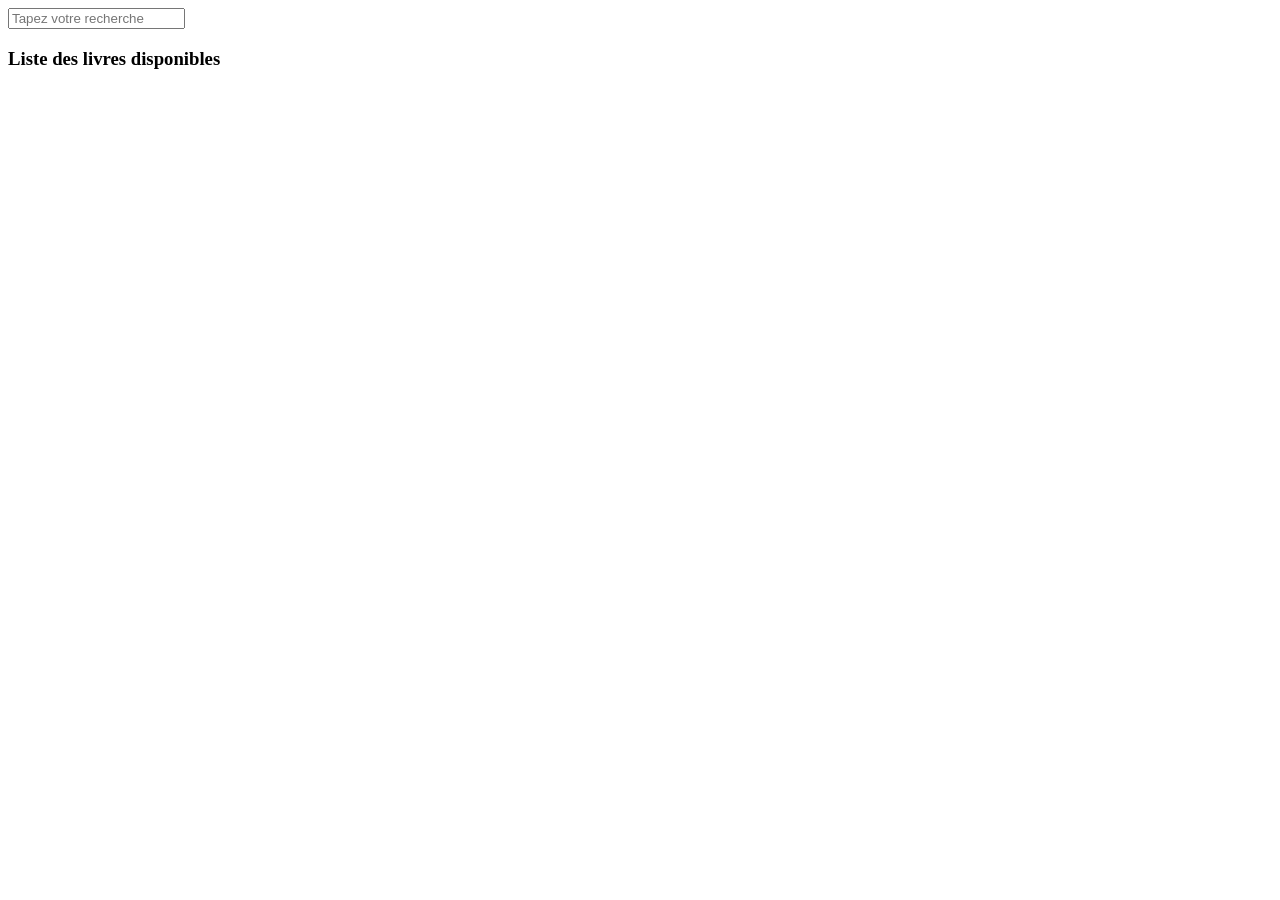
==== src/main/resources/static/browse.html @ 883f459a "FRONT-END : Affichage de la liste de livres via JS fetch" ====
<!DOCTYPE html>
<html lang="fr">
<head>
    <meta charset="UTF-8">
    <meta name="viewport" content="width=device-width, initial-scale=1.0">
    <title>Parcourir les livres</title>

    <script src="book-loader.js" defer></script>

</head>

<body>

<div id="rb">
    <input type="text" id="bdr" placeholder="Tapez votre recherche" title="Tapez votre recherche">
</div>

<h3>Liste des livres disponibles</h3>

<div>
    <ul id="bookList">
    </ul>
</div>

</body>
</html>
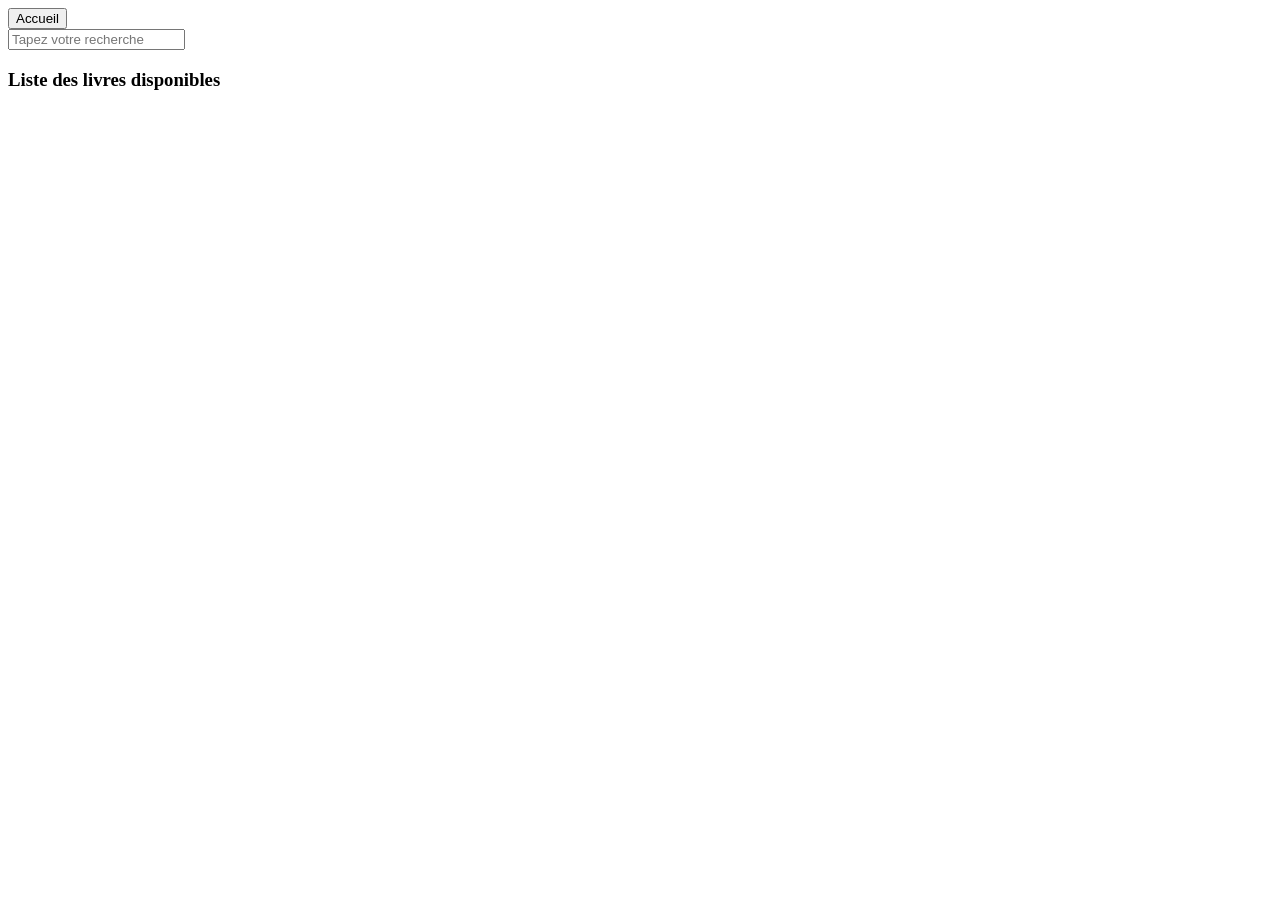
==== commit ba745b25: "Ajout du bouton de fermeture du la fenêtre modale. Ajout du bouton accueil sur la proge parcourir. A" ====
--- a/src/main/resources/static/browse.html
+++ b/src/main/resources/static/browse.html
@@ -4,12 +4,14 @@
     <meta charset="UTF-8">
     <meta name="viewport" content="width=device-width, initial-scale=1.0">
     <title>Parcourir les livres</title>
-
+    <link rel="stylesheet" href="style.css">
     <script src="book-loader.js" defer></script>
 
 </head>
 
 <body>
+
+<button id="homeBtn">Accueil</button>
 
 <div id="rb">
     <input type="text" id="bdr" placeholder="Tapez votre recherche" title="Tapez votre recherche">
@@ -22,5 +24,23 @@
     </ul>
 </div>
 
+
+<div id="modalOverlay" class="hidden"> <div class="modal-box">
+        
+        <span id="closeModal" style="cursor:pointer; float:right; font-size:20px;">&times;</span>
+
+        <h3 id="modalTitle"></h3>
+        
+        <img id="modalImage" src="" alt="Couverture">
+        
+        <p>Auteur : <span id="modalAuthor"></span></p>
+        <p>Stock : <span id="modalStock"></span></p>
+        <p><span id = modalSummary></span></p>
+
+        <button id="modalBorrowBtn">Confirmer l'emprunt</button>
+    </div>
+
+</div>
+
 </body>
 </html>
--- a/src/main/resources/static/style.css
+++ b/src/main/resources/static/style.css
@@ -0,0 +1,47 @@
+#logoutBtn {
+    display:none;
+
+}
+
+#signinBtn {
+    display:none;
+    }
+
+#modalOverlay {
+    position: fixed;
+    display: none;
+    align-items: center;
+    justify-content:center;
+    width: 100%;
+    height: 100%;
+    top: 0;
+    left: 0;
+    right: 0;
+    bottom: 0;
+    background-color: rgba(0, 0, 0, 0.5); /* Fond noir avec une légère opacité */
+    z-index: 2; 
+    cursor: pointer; 
+}
+
+.modal-box {
+    position:fixed;
+    background-color: white;
+    margin: auto;
+    width: 50%;
+    padding: 10px;
+    top: 0;
+    left: 0;
+    right: 0;
+    bottom: 0;
+    
+}
+
+#modalImage {
+    display: block;
+    margin-left: auto;
+    margin-right: auto;
+    width: 40%;
+    padding: 10px;
+    
+}
+
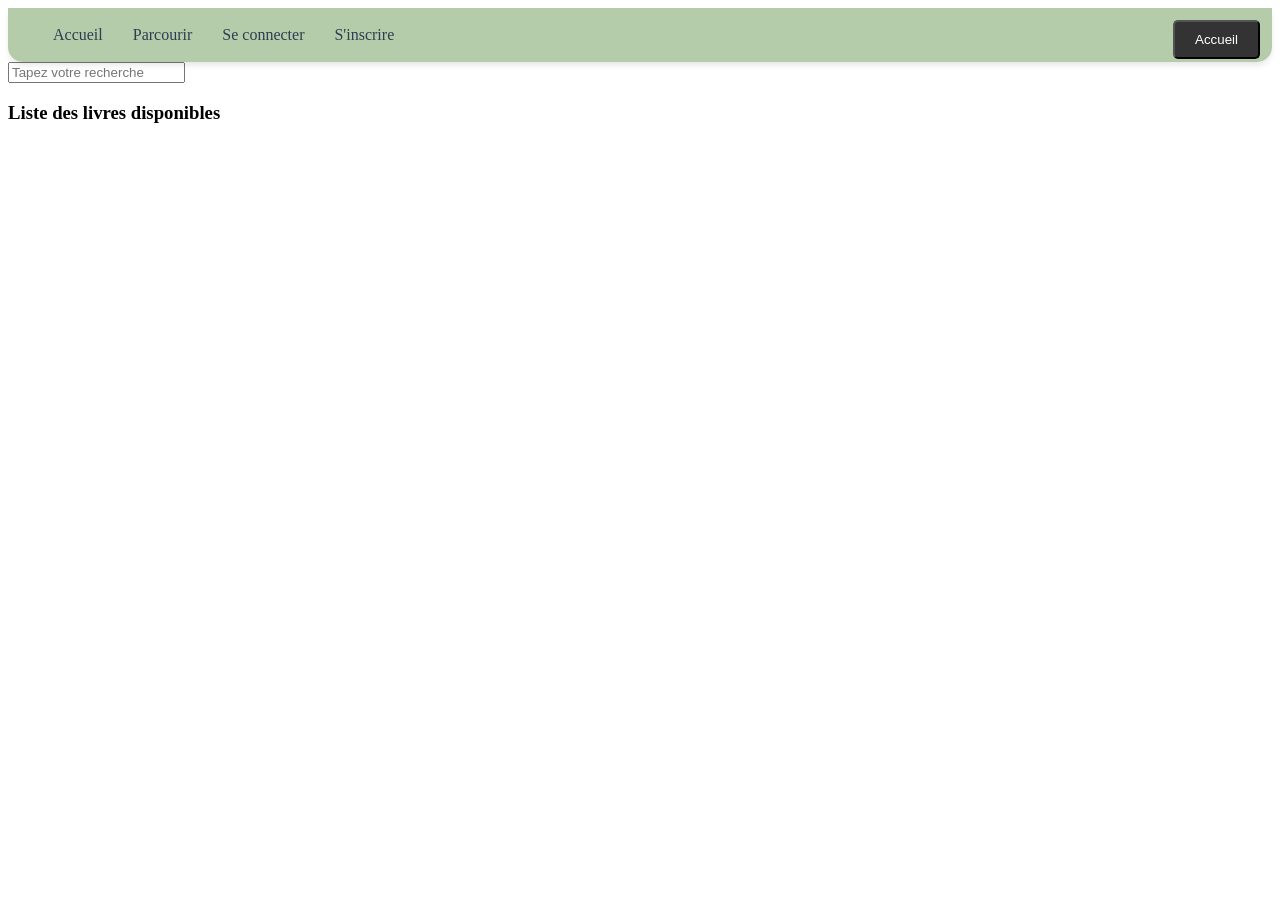
==== commit f7642fec: "Update interface" ====
--- a/src/main/resources/static/browse.html
+++ b/src/main/resources/static/browse.html
@@ -6,11 +6,12 @@
     <title>Parcourir les livres</title>
     <link rel="stylesheet" href="style.css">
     <script src="book-loader.js" defer></script>
+    <script src="navbar.js" defer></script>
 
 </head>
 
 <body>
-
+<div id="navbar-container"></div>
 <button id="homeBtn">Accueil</button>
 
 <div id="rb">
@@ -37,7 +38,7 @@
         <p>Stock : <span id="modalStock"></span></p>
         <p><span id = modalSummary></span></p>
 
-        <button id="modalBorrowBtn">Confirmer l'emprunt</button>
+        <button id="modalBorrowBtn">Emprunter</button>
     </div>
 
 </div>
--- a/src/main/resources/static/style.css
+++ b/src/main/resources/static/style.css
@@ -1,7 +1,3 @@
-#logoutBtn {
-    display:none;
-
-}
 
 #signinBtn {
     display:none;
@@ -45,3 +41,112 @@
     
 }
 
+
+#homeBtn {
+    position: fixed; /* Reste collé à l'écran */
+    top: 20px;
+    right: 20px;
+    z-index: 1000; /*passe au-dessus des images */
+    background-color: #333;
+    color: white;
+    padding: 10px 20px;
+    text-decoration: none;
+    border-radius: 5px;
+}
+
+#loanTable{
+    border-radius: 25px;
+    border: 2px solid #bfd18e;
+    overflow: hidden;
+    table-layout: auto;
+    width: auto;
+    border-collapse: separate;
+    border-spacing: 0px;
+}
+
+td, th{
+    overflow-wrap: break-word;
+    padding: 15px 30px;
+    font-family: "Georgia", serif;
+    }
+
+tr:first-child th:first-child {
+    border-top-left-radius: 25px;
+}
+
+tr:first-child th:last-child {
+    border-top-right-radius: 25px;
+}
+
+
+tr:last-child td:first-child {
+    border-bottom-left-radius: 25px;
+}
+
+
+tr:last-child td:last-child {
+
+    border-bottom-right-radius: 25px ;
+}
+
+
+#loanTable tr:nth-child(even){
+    background-color: #b5ccab;
+}
+
+#loanTable tr:nth-child(odd){
+    background-color: #d9e3d5;
+}
+
+/*Le Conteneur global */
+#navbar-container {
+    position: sticky; /* Ou 'fixed' !! */
+    top: 0;
+    width: 100%;
+    z-index: 1000;
+}
+
+/*La Barre elle-même */
+#balNav {
+
+    display: flex;
+    align-items: center; /
+    gap: 20px; /* Espace entre les liens*/
+
+    /* DESIGN */
+    background-color: #b5ccab;
+    padding: 10px 20px;
+    box-shadow: 0 4px 6px -1px rgba(0, 0, 0, 0.1); /* ombre */
+    border-radius: 0 0 15px 15px;
+
+    font-family: "Georgia", serif;
+    transition: background-color 0.3s;
+}
+
+/*Les Liens  */
+#balNav a {
+    text-decoration: none; /* Enlève le soulignement */
+    color: #2c3e50;
+    padding: 8px 15px;
+    border-radius: 10px; /* Bords ronds au survol */
+    transition: all 0.2s; /* Animation */
+}
+
+/* Hover */
+#balNav a:hover {
+    background-color: rgba(255, 255, 255, 0.4);
+    transform: translateY(-2px); /* Le bouton monte un tout petit peu :o/
+}
+
+/*Le message de Bienvenue */
+#welcomeMessage {
+    margin-right: auto;
+    font-weight: bold;
+    color: #1a252f;
+}
+
+#logoutBtn {
+    display:none;
+    margin-left:auto
+
+}
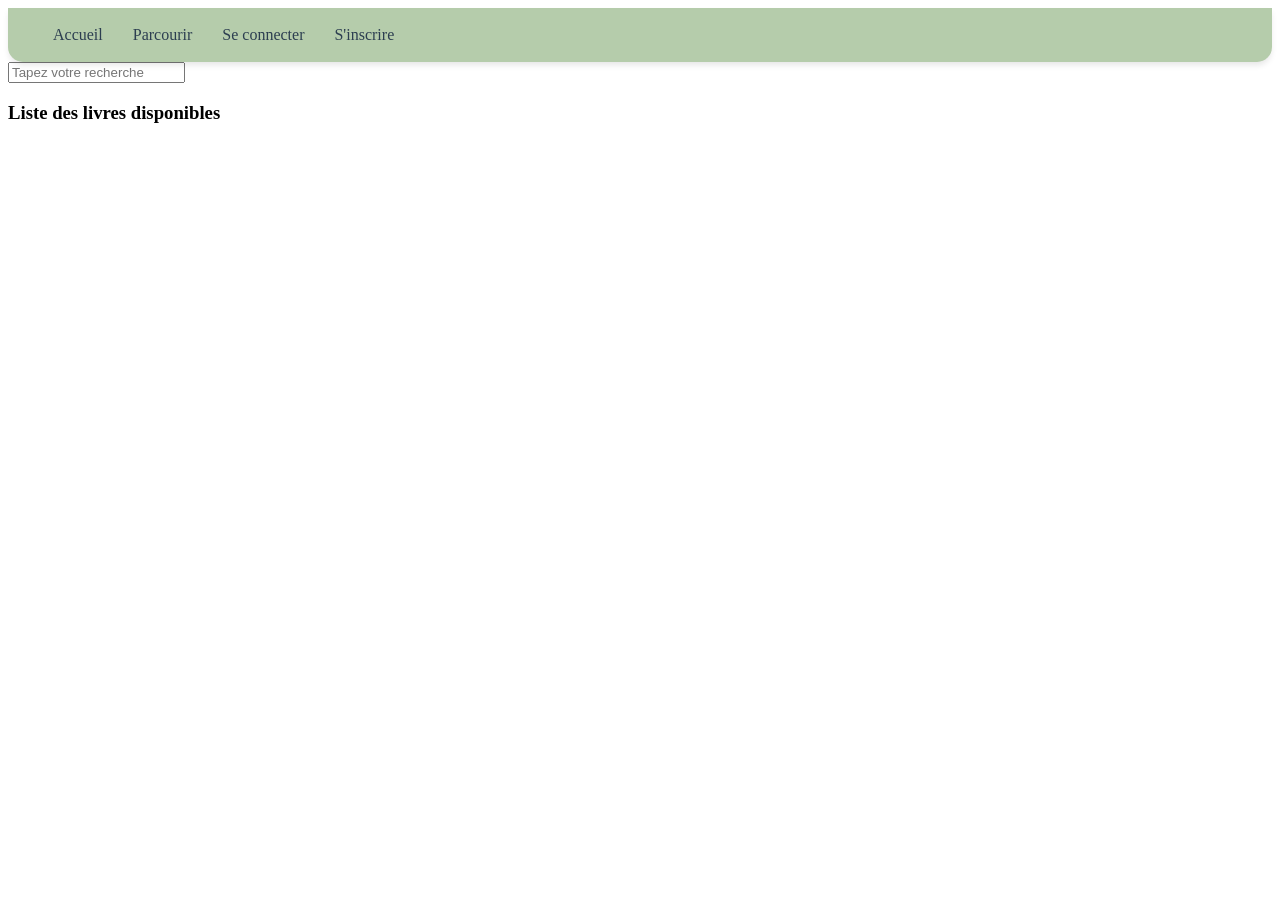
==== commit a101e710: "Update interface. Bug avec le CSS, la liste des livres ne s'affiche pas correctement. à résoudre" ====
--- a/src/main/resources/static/browse.html
+++ b/src/main/resources/static/browse.html
@@ -12,7 +12,6 @@
 
 <body>
 <div id="navbar-container"></div>
-<button id="homeBtn">Accueil</button>
 
 <div id="rb">
     <input type="text" id="bdr" placeholder="Tapez votre recherche" title="Tapez votre recherche">
@@ -21,8 +20,7 @@
 <h3>Liste des livres disponibles</h3>
 
 <div>
-    <ul id="bookList">
-    </ul>
+    <ul id="bookList"></ul>
 </div>
 
 
--- a/src/main/resources/static/style.css
+++ b/src/main/resources/static/style.css
@@ -149,4 +149,37 @@
     display:none;
     margin-left:auto
 
-}+}
+
+#bookList {
+    display: grid;
+    grid-template-columns: repeat(auto-fill, minmax(200px, 1fr));
+    list-style: none;
+    padding: 0;
+    margin: 0;
+    gap: 20px;
+}
+
+#bookList li {
+    background-color: #FFFFF0;
+    border: 1px solid #F5F5F5;
+    border-radius: 20px;
+    display: flex;
+    flex-direction: column;
+    padding: 15px;
+    overflow: hidden;
+    box-shadow: 0 4px 6px -1px rgba(0, 0, 0, 0.1); /* ombre */
+    height: 90px;
+
+}
+
+#bookList li img {
+    width: 100%;
+    height: 90px !important;
+    object-fit: cover;
+    display: block;
+}
+
+
+
+
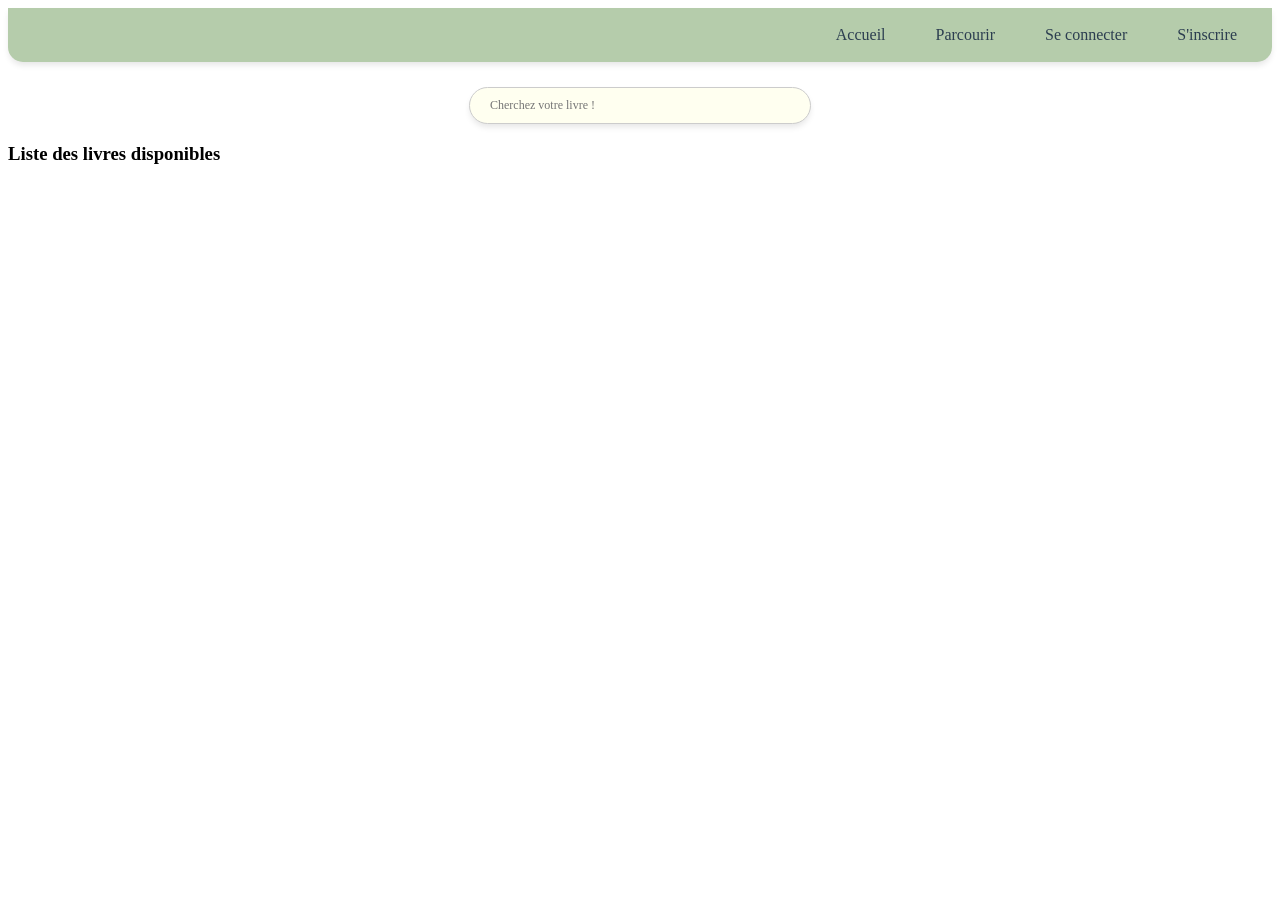
==== commit 2fb75a09: "refracting du book-loader.Js. Modification de la barre de recherche et upgrade visuelle." ====
--- a/src/main/resources/static/browse.html
+++ b/src/main/resources/static/browse.html
@@ -14,8 +14,10 @@
 <div id="navbar-container"></div>
 
 <div id="rb">
-    <input type="text" id="bdr" placeholder="Tapez votre recherche" title="Tapez votre recherche">
+    <input type="text" id="bdr" placeholder="Cherchez votre livre !" value title="Cherchez votre livre !">
+
 </div>
+
 
 <h3>Liste des livres disponibles</h3>
 
--- a/src/main/resources/static/style.css
+++ b/src/main/resources/static/style.css
@@ -1,185 +1,198 @@
-
-#signinBtn {
-    display:none;
+/*Page "parcourir", agit sur la liste de livre */
+    #bookList {
+        display: grid;
+        grid-template-columns: repeat(auto-fill, minmax(200px, 1fr));
+        list-style: none;
+        padding: 0;
+        margin: 0;
+        gap: 20px;
     }
 
-#modalOverlay {
-    position: fixed;
-    display: none;
-    align-items: center;
-    justify-content:center;
-    width: 100%;
-    height: 100%;
-    top: 0;
-    left: 0;
-    right: 0;
-    bottom: 0;
-    background-color: rgba(0, 0, 0, 0.5); /* Fond noir avec une légère opacité */
-    z-index: 2; 
-    cursor: pointer; 
-}
-
-.modal-box {
-    position:fixed;
-    background-color: white;
-    margin: auto;
-    width: 50%;
-    padding: 10px;
-    top: 0;
-    left: 0;
-    right: 0;
-    bottom: 0;
-    
-}
-
-#modalImage {
-    display: block;
-    margin-left: auto;
-    margin-right: auto;
-    width: 40%;
-    padding: 10px;
-    
-}
-
-
-#homeBtn {
-    position: fixed; /* Reste collé à l'écran */
-    top: 20px;
-    right: 20px;
-    z-index: 1000; /*passe au-dessus des images */
-    background-color: #333;
-    color: white;
-    padding: 10px 20px;
-    text-decoration: none;
-    border-radius: 5px;
-}
-
-#loanTable{
-    border-radius: 25px;
-    border: 2px solid #bfd18e;
-    overflow: hidden;
-    table-layout: auto;
-    width: auto;
-    border-collapse: separate;
-    border-spacing: 0px;
-}
-
-td, th{
-    overflow-wrap: break-word;
-    padding: 15px 30px;
-    font-family: "Georgia", serif;
+    #bookList li {
+        background-color: #FFFFF0;
+        border: 1px solid #F5F5F5;
+        border-radius: 20px;
+        display: flex;
+        flex-direction: column;
+        padding: 15px;
+        overflow: hidden;
+        box-shadow: 0 4px 6px -1px rgba(0, 0, 0, 0.1); /* ombre */
     }
 
-tr:first-child th:first-child {
-    border-top-left-radius: 25px;
-}
+    #bookList li img {
+        width: 100%;
+        height: 300px ;
+        object-fit: cover;
+        display: block;
+        border-radius: 10px;
+    }
 
-tr:first-child th:last-child {
-    border-top-right-radius: 25px;
-}
+/*Gestion de la modale qui affiche les infos des livres*/
+    #modalOverlay {
+        position: fixed;
+        display: none;
+        align-items: center;
+        justify-content:center;
+        width: 100%;
+        height: 100%;
+        top: 0;
+        left: 0;
+        right: 0;
+        bottom: 0;
+        background-color: rgba(0, 0, 0, 0.5); /* Fond noir avec une légère opacité */
+        z-index: 5;
+        cursor: pointer;
+    }
 
+    .modal-box {
+        position:fixed;
+        background-color: white;
+        margin: auto;
+        width: 50%;
+        padding: 10px;
+        top: 0;
+        left: 0;
+        right: 0;
+        bottom: 0;
 
-tr:last-child td:first-child {
-    border-bottom-left-radius: 25px;
-}
+    }
 
+    #modalImage {
+        display: block;
+        margin-left: auto;
+        margin-right: auto;
+        width: 40%;
+        padding: 10px;
 
-tr:last-child td:last-child {
+    }
 
-    border-bottom-right-radius: 25px ;
-}
+/*La tableau de gestion des emprunts*/
+    #loanTable{
+        border-radius: 25px;
+        border: 2px solid #bfd18e;
+        overflow: hidden;
+        table-layout: auto;
+        width: auto;
+        border-collapse: separate;
+        border-spacing: 0px;
+    }
 
+    td, th{
+        overflow-wrap: break-word;
+        padding: 15px 30px;
+        font-family: "Georgia", serif;
+    }
 
-#loanTable tr:nth-child(even){
-    background-color: #b5ccab;
-}
+    tr:first-child th:first-child {
+        border-top-left-radius: 25px;
+    }
 
-#loanTable tr:nth-child(odd){
-    background-color: #d9e3d5;
-}
+    tr:first-child th:last-child {
+        border-top-right-radius: 25px;
+    }
 
-/*Le Conteneur global */
-#navbar-container {
-    position: sticky; /* Ou 'fixed' !! */
-    top: 0;
-    width: 100%;
-    z-index: 1000;
-}
+    tr:last-child td:first-child {
+        border-bottom-left-radius: 25px;
+    }
 
-/*La Barre elle-même */
-#balNav {
+    tr:last-child td:last-child {
 
-    display: flex;
-    align-items: center; /
-    gap: 20px; /* Espace entre les liens*/
+        border-bottom-right-radius: 25px ;
+    }
 
-    /* DESIGN */
-    background-color: #b5ccab;
-    padding: 10px 20px;
-    box-shadow: 0 4px 6px -1px rgba(0, 0, 0, 0.1); /* ombre */
-    border-radius: 0 0 15px 15px;
+    #loanTable tr:nth-child(even){
+        background-color: #b5ccab;
+    }
 
-    font-family: "Georgia", serif;
-    transition: background-color 0.3s;
-}
+    #loanTable tr:nth-child(odd){
+        background-color: #d9e3d5;
+    }
 
-/*Les Liens  */
-#balNav a {
-    text-decoration: none; /* Enlève le soulignement */
-    color: #2c3e50;
-    padding: 8px 15px;
-    border-radius: 10px; /* Bords ronds au survol */
-    transition: all 0.2s; /* Animation */
-}
+/* La barre de navigation */
+    /*Le Conteneur global */
+    #navbar-container {
+        position: sticky; /* Ou 'fixed' !! */
+        top: 0;
+        width: 100%;
+        z-index: 1;
+        margin-bottom: 25px;
+    }
 
-/* Hover */
-#balNav a:hover {
-    background-color: rgba(255, 255, 255, 0.4);
-    transform: translateY(-2px); /* Le bouton monte un tout petit peu :o/
-}
+    /*La Barre elle-même */
+    #balNav {
+        display: flex;
+        align-items: center;
+        gap: 20px; /* Espace entre les liens*/
+
+        /* DESIGN */
+        background-color: #b5ccab;
+        padding: 10px 20px;
+        box-shadow: 0 4px 6px -1px rgba(0, 0, 0, 0.1); /* ombre */
+        border-radius: 0 0 15px 15px;
+
+        font-family: "Georgia", serif;
+        transition: background-color 0.3s;
+    }
+
+    /*Les Liens  */
+    #balNav a {
+        text-decoration: none; /* Enlève le soulignement */
+        color: #2c3e50;
+        padding: 8px 15px;
+        border-radius: 10px; /* Bords ronds au survol */
+        transition: all 0.2s; /* Animation */
+    }
+
+    /* Hover */
+    #balNav a:hover {
+        background-color: rgba(255, 255, 255, 0.4);
+        transform: translateY(-2px); /* Le bouton monte un tout petit peu :o */
+    }
 
 /*Le message de Bienvenue */
-#welcomeMessage {
-    margin-right: auto;
-    font-weight: bold;
-    color: #1a252f;
-}
+    #welcomeMessage {
+        margin-right: auto;
+        font-weight: bold;
+        color: #1a252f;
+    }
 
-#logoutBtn {
-    display:none;
-    margin-left:auto
+/*Les boutons*/
+    #logoutBtn {
+        display:none;
+        margin-left:auto;
+    }
 
-}
+    #signinBtn {
+        display:none;
+    }
 
-#bookList {
-    display: grid;
-    grid-template-columns: repeat(auto-fill, minmax(200px, 1fr));
-    list-style: none;
-    padding: 0;
-    margin: 0;
-    gap: 20px;
-}
+//* 1. La Barre de Recherche (LE PARENT) */
+     #rb {
+         position: relative;
+         text-align: center;
+     }
 
-#bookList li {
-    background-color: #FFFFF0;
-    border: 1px solid #F5F5F5;
-    border-radius: 20px;
-    display: flex;
-    flex-direction: column;
-    padding: 15px;
-    overflow: hidden;
-    box-shadow: 0 4px 6px -1px rgba(0, 0, 0, 0.1); /* ombre */
-    height: 90px;
+     /* 2. Le Champ Input lui-même*/
+     #bdr {
+         display: block;
+         margin: 0 auto;
+         padding: 10px 20px;
+         padding-left: 20px;
+         border-radius: 50px;
+         border: 1px solid #ccc;
+         box-shadow: 0 4px 6px -1px rgba(0, 0, 0, 0.1); /* comme la navBar :) */
+         background-color: #FFFFF0;
+         position: relative;
+         font-family: "Georgia", serif;
+         font-size: 12px;
+         transition: all 0.3s;
+         width: 300px;
+         max-width: 90%;
+     }
 
-}
-
-#bookList li img {
-    width: 100%;
-    height: 90px !important;
-    object-fit: cover;
-    display: block;
-}
-
-
-
-
+     /* 3. ":focus" permet de cibler un élément lorsqu'il reçoit le focus (fait au clavier ou à la souris) !  */
+     #bdr:focus {
+         outline: none;
+         border-color: #bfd18e;
+         box-shadow: 0 0 0 3px rgba(191, 209, 142, 0.5);
+     }
